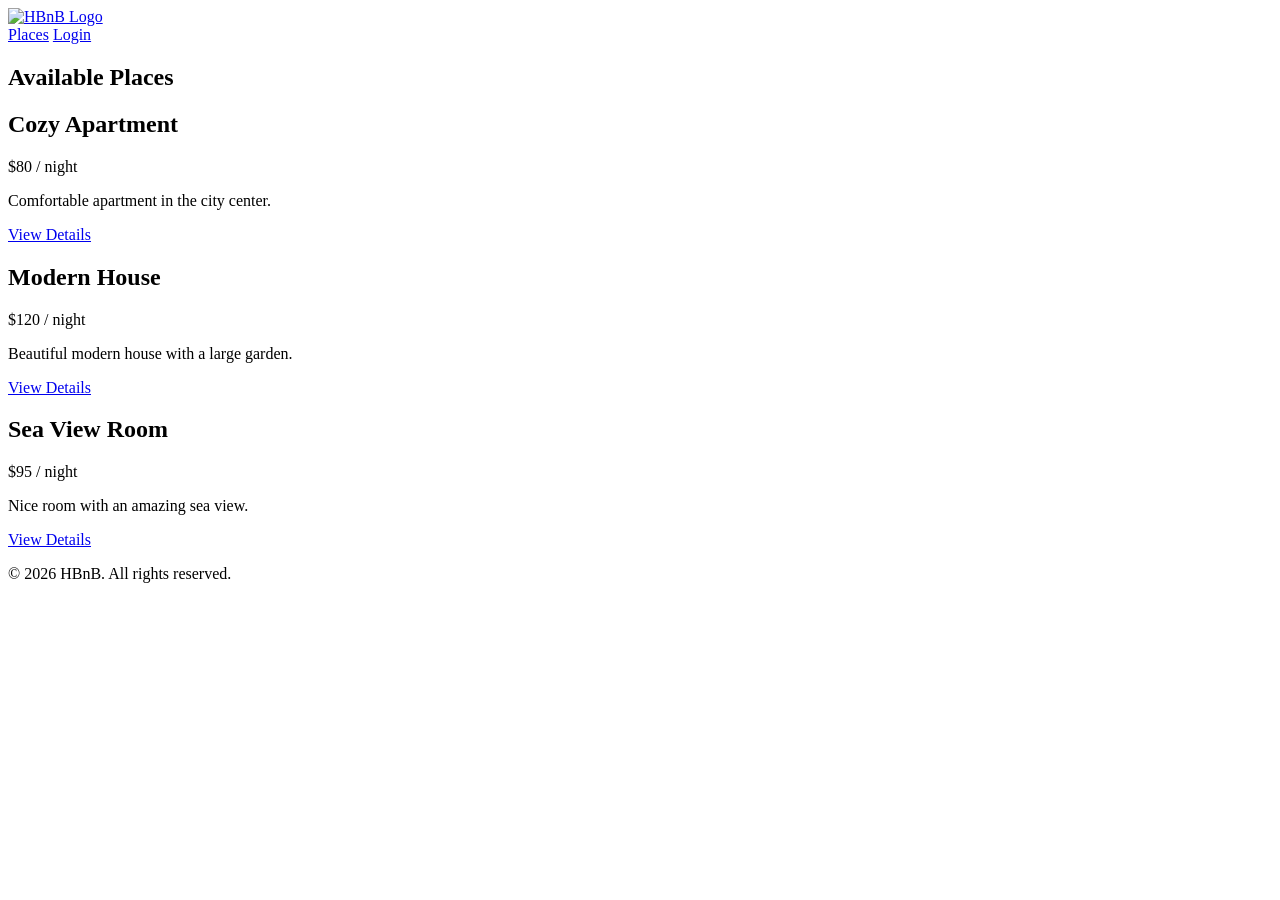
==== part4/index.html @ 8bd3b04e "index.html" ====
<!DOCTYPE html>
<html lang="en">
<head>
    <meta charset="UTF-8">
    <meta name="viewport" content="width=device-width, initial-scale=1.0">
    <title>HBnB - Places</title>
    <link rel="stylesheet" href="styles.css">
</head>
<body>

    <header>
        <a href="index.html">
            <img src="images/logo.png" alt="HBnB Logo" class="logo">
        </a>

        <nav>
            <a href="index.html">Places</a>
            <a href="login.html" class="login-button">Login</a>
        </nav>
    </header>

    <main>
        <section class="places-section">
            <h1>Available Places</h1>

            <div class="places-container">

                <article class="place-card">
                    <h2>Cozy Apartment</h2>
                    <p class="price">$80 / night</p>
                    <p>Comfortable apartment in the city center.</p>
                    <a href="place.html" class="details-button">View Details</a>
                </article>

                <article class="place-card">
                    <h2>Modern House</h2>
                    <p class="price">$120 / night</p>
                    <p>Beautiful modern house with a large garden.</p>
                    <a href="place.html" class="details-button">View Details</a>
                </article>

                <article class="place-card">
                    <h2>Sea View Room</h2>
                    <p class="price">$95 / night</p>
                    <p>Nice room with an amazing sea view.</p>
                    <a href="place.html" class="details-button">View Details</a>
                </article>

            </div>
        </section>
    </main>

    <footer>
        <p>&copy; 2026 HBnB. All rights reserved.</p>
    </footer>

</body>
</html>
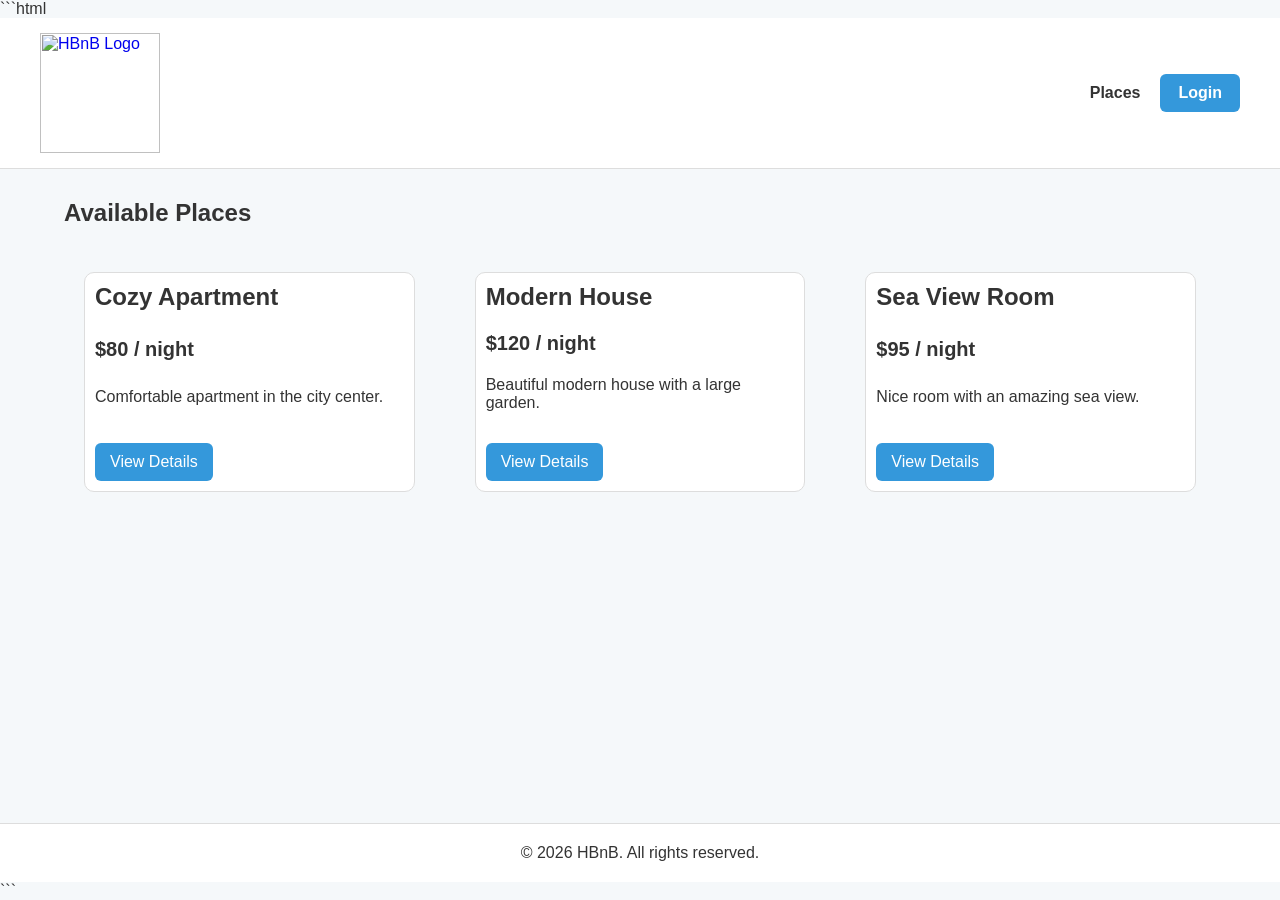
==== commit 1f092072: "index.html" ====
--- a/part4/index.html
+++ b/part4/index.html
@@ -1,3 +1,4 @@
+```html
 <!DOCTYPE html>
 <html lang="en">
 <head>
@@ -28,22 +29,34 @@
                 <article class="place-card">
                     <h2>Cozy Apartment</h2>
                     <p class="price">$80 / night</p>
-                    <p>Comfortable apartment in the city center.</p>
-                    <a href="place.html" class="details-button">View Details</a>
+                    <p>
+                        Comfortable apartment in the city center.
+                    </p>
+                    <a href="place.html" class="details-button">
+                        View Details
+                    </a>
                 </article>
 
                 <article class="place-card">
                     <h2>Modern House</h2>
                     <p class="price">$120 / night</p>
-                    <p>Beautiful modern house with a large garden.</p>
-                    <a href="place.html" class="details-button">View Details</a>
+                    <p>
+                        Beautiful modern house with a large garden.
+                    </p>
+                    <a href="place.html" class="details-button">
+                        View Details
+                    </a>
                 </article>
 
                 <article class="place-card">
                     <h2>Sea View Room</h2>
                     <p class="price">$95 / night</p>
-                    <p>Nice room with an amazing sea view.</p>
-                    <a href="place.html" class="details-button">View Details</a>
+                    <p>
+                        Nice room with an amazing sea view.
+                    </p>
+                    <a href="place.html" class="details-button">
+                        View Details
+                    </a>
                 </article>
 
             </div>
@@ -54,5 +67,8 @@
         <p>&copy; 2026 HBnB. All rights reserved.</p>
     </footer>
 
+    <script src="scripts.js"></script>
 </body>
 </html>
+```
+
--- a/part4/styles.css
+++ b/part4/styles.css
@@ -0,0 +1,253 @@
+* {
+    box-sizing: border-box;
+    margin: 0;
+    padding: 0;
+}
+
+body {
+    font-family: Arial, sans-serif;
+    background-color: #f5f8fa;
+    color: #333;
+    min-height: 100vh;
+    display: flex;
+    flex-direction: column;
+}
+
+/* Header */
+
+header {
+    background-color: #ffffff;
+    border-bottom: 1px solid #ddd;
+    padding: 15px 40px;
+    display: flex;
+    justify-content: space-between;
+    align-items: center;
+}
+
+.logo {
+    width: 120px;
+    height: auto;
+}
+
+nav {
+    display: flex;
+    align-items: center;
+    gap: 20px;
+}
+
+nav a {
+    text-decoration: none;
+    color: #333;
+    font-weight: bold;
+}
+
+.login-button {
+    background-color: #3498db;
+    color: white;
+    padding: 10px 18px;
+    border-radius: 6px;
+}
+
+/* Main */
+
+main {
+    flex: 1;
+    width: 90%;
+    max-width: 1200px;
+    margin: 30px auto;
+}
+
+h1 {
+    margin-bottom: 25px;
+}
+
+h2 {
+    margin-bottom: 15px;
+}
+
+/* Places */
+
+.places-container {
+    display: grid;
+    grid-template-columns: repeat(3, 1fr);
+    gap: 20px;
+}
+
+.place-card {
+    margin: 20px;
+    padding: 10px;
+    border: 1px solid #ddd;
+    border-radius: 10px;
+    background-color: white;
+    min-height: 220px;
+    display: flex;
+    flex-direction: column;
+    justify-content: space-between;
+}
+
+.place-card h2 {
+    margin-bottom: 10px;
+}
+
+.place-card p {
+    margin-bottom: 10px;
+}
+
+.price {
+    font-size: 20px;
+    font-weight: bold;
+}
+
+/* Buttons */
+
+.details-button {
+    display: inline-block;
+    width: fit-content;
+    background-color: #3498db;
+    color: white;
+    text-decoration: none;
+    padding: 10px 15px;
+    border-radius: 6px;
+    margin-top: 10px;
+}
+
+.details-button:hover,
+.login-button:hover,
+.submit-button:hover {
+    opacity: 0.85;
+}
+
+/* Place Details */
+
+.place-details {
+    margin-bottom: 30px;
+}
+
+.place-info {
+    background-color: white;
+    padding: 25px;
+    border-radius: 10px;
+    border: 1px solid #ddd;
+}
+
+.place-info p {
+    margin-bottom: 15px;
+    line-height: 1.6;
+}
+
+.place-info ul {
+    padding-left: 25px;
+}
+
+.place-info li {
+    margin-bottom: 8px;
+}
+
+/* Reviews */
+
+.reviews {
+    margin-top: 30px;
+}
+
+.review-card {
+    margin: 20px;
+    padding: 10px;
+    border: 1px solid #ddd;
+    border-radius: 10px;
+    background-color: white;
+}
+
+.review-card h3 {
+    margin-bottom: 8px;
+}
+
+.review-card p {
+    margin-bottom: 8px;
+}
+
+.rating {
+    font-weight: bold;
+}
+
+.review-link {
+    margin-top: 30px;
+}
+
+/* Forms */
+
+.form-section {
+    background-color: white;
+    max-width: 500px;
+    margin: 40px auto;
+    padding: 30px;
+    border-radius: 10px;
+    border: 1px solid #ddd;
+}
+
+.form-group {
+    margin-bottom: 20px;
+}
+
+.form-group label {
+    display: block;
+    margin-bottom: 8px;
+    font-weight: bold;
+}
+
+.form-group input,
+.form-group textarea,
+.form-group select {
+    width: 100%;
+    padding: 12px;
+    border: 1px solid #ccc;
+    border-radius: 6px;
+    font-size: 16px;
+}
+
+.form-group textarea {
+    resize: vertical;
+}
+
+.submit-button {
+    border: none;
+    background-color: #3498db;
+    color: white;
+    padding: 12px 20px;
+    border-radius: 6px;
+    font-size: 16px;
+    cursor: pointer;
+}
+
+/* Footer */
+
+footer {
+    background-color: #ffffff;
+    border-top: 1px solid #ddd;
+    text-align: center;
+    padding: 20px;
+    margin-top: auto;
+}
+
+/* Responsive */
+
+@media (max-width: 768px) {
+    header {
+        padding: 15px 20px;
+    }
+
+    .places-container {
+        grid-template-columns: 1fr;
+    }
+
+    .place-card {
+        margin: 10px 0;
+    }
+
+    main {
+        width: 92%;
+    }
+
+    nav {
+        gap: 10px;
+    }
+}
